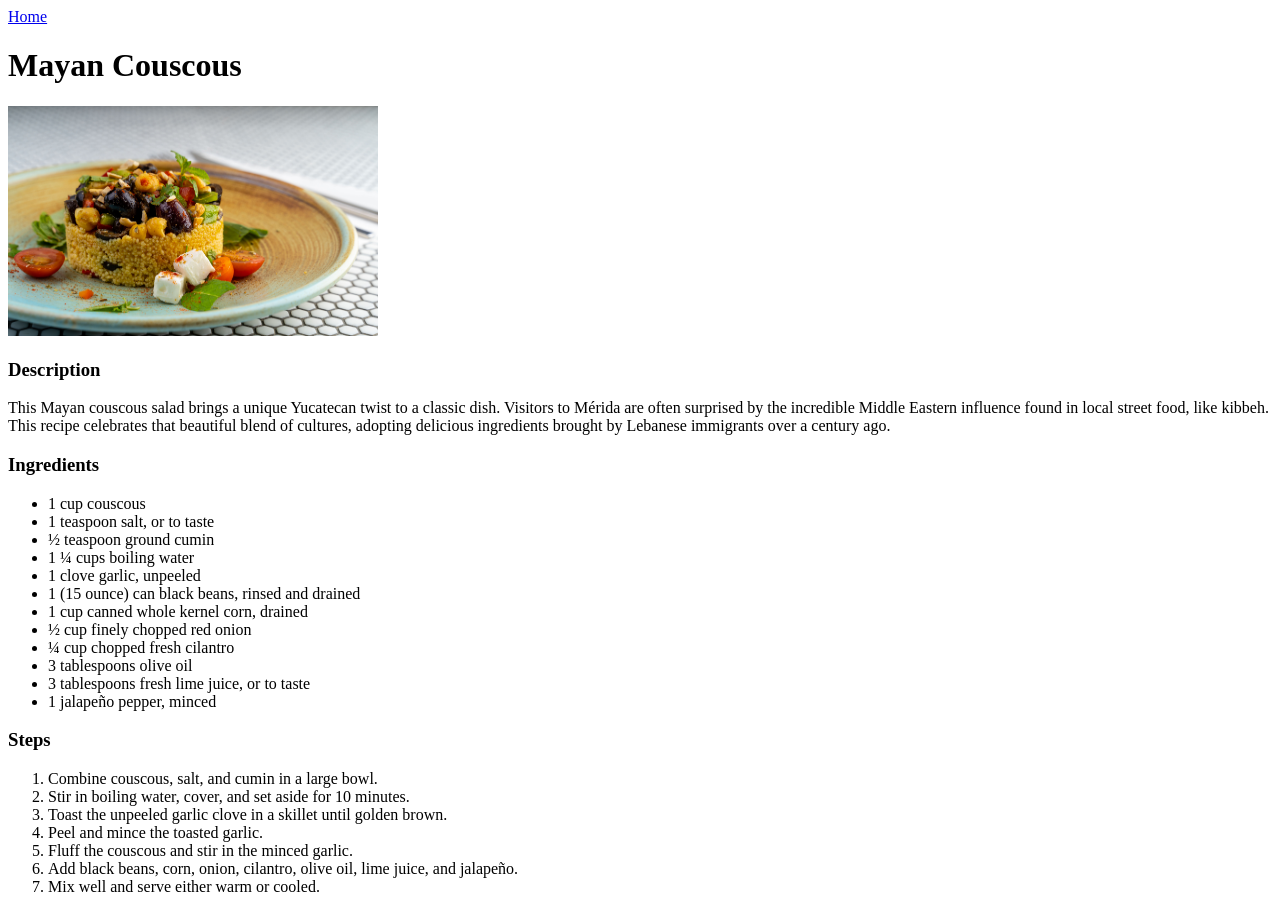
==== recipes/couscous.html @ 0b018c4d "Finish odin project recipes Create index page and recipes pages with the requirements of the project" ====
<!DOCTYPE html>
<html lang='en'>
  <head>
    <meta charset='UTF-8'/>
    <title>Mayan Couscous</title>
  </head>
  <body>
    <a href="../index.html">Home</a>
    <h1>Mayan Couscous</h1>
    <img src="../images/couscous.jpg" alt="Mayan cousous" height="230" width="370"> <!-- zie h et w in properties op pc -->
    <h3>Description</h3>
    <p>This Mayan couscous salad brings a unique Yucatecan twist to a classic dish. Visitors to Mérida are often surprised by the incredible Middle Eastern influence found in local street food, like kibbeh. This recipe celebrates that beautiful blend of cultures, adopting delicious ingredients brought by Lebanese immigrants over a century ago.</p>
    <h3>Ingredients</h3>
    <ul>
      <li>1 cup couscous</li>
      <li>1 teaspoon salt, or to taste</li>
      <li>½ teaspoon ground cumin</li>
      <li>1 ¼ cups boiling water</li>
      <li>1 clove garlic, unpeeled</li>
      <li>1 (15 ounce) can black beans, rinsed and drained</li>
      <li>1 cup canned whole kernel corn, drained</li>
      <li>½ cup finely chopped red onion</li>
      <li>¼ cup chopped fresh cilantro</li>
      <li>3 tablespoons olive oil</li>
      <li>3 tablespoons fresh lime juice, or to taste</li>
      <li>1 jalapeño pepper, minced</li>
    </ul>

    <h3>Steps</h3>
    <ol>
      <li>Combine couscous, salt, and cumin in a large bowl.</li>
      <li>Stir in boiling water, cover, and set aside for 10 minutes.</li>
      <li>Toast the unpeeled garlic clove in a skillet until golden brown.</li>
      <li>Peel and mince the toasted garlic.</li>
      <li>Fluff the couscous and stir in the minced garlic.</li>
      <li>Add black beans, corn, onion, cilantro, olive oil, lime juice, and jalapeño.</li>
      <li>Mix well and serve either warm or cooled.</li>
    </ol>
    
  </body>
</html>
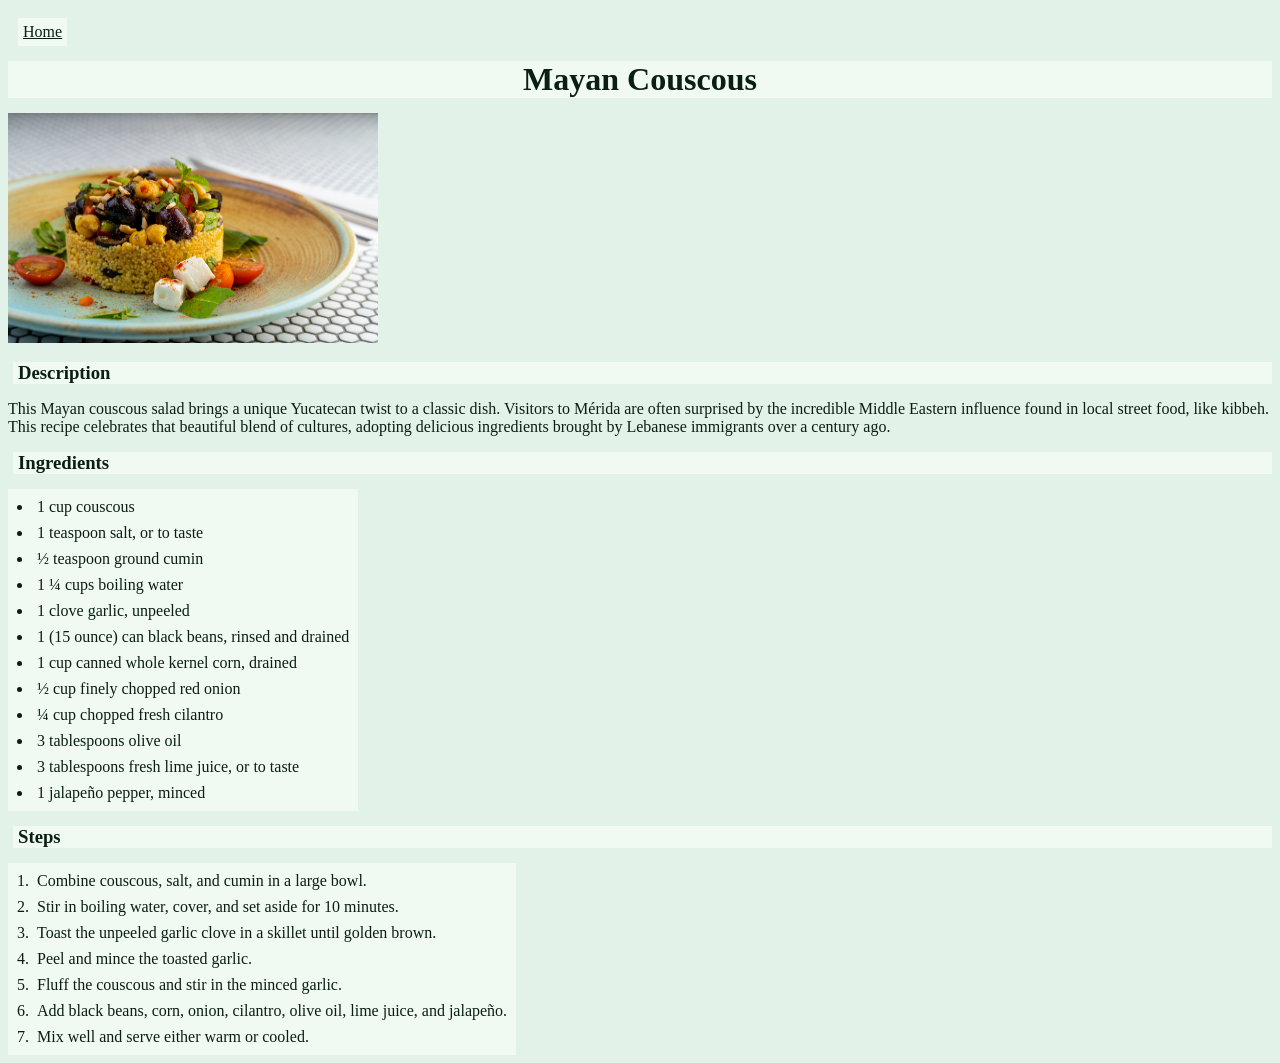
==== commit 397ae20f: "Add CSS styling After passing through the foundations of CSS, I revisited my Odin Recipes.  I learne" ====
--- a/recipes/couscous.html
+++ b/recipes/couscous.html
@@ -3,14 +3,15 @@
   <head>
     <meta charset='UTF-8'/>
     <title>Mayan Couscous</title>
+    <link rel="stylesheet" href="../style-page.css">
   </head>
   <body>
     <a href="../index.html">Home</a>
-    <h1>Mayan Couscous</h1>
+    <h1 class="title">Mayan Couscous</h1>
     <img src="../images/couscous.jpg" alt="Mayan cousous" height="230" width="370"> <!-- zie h et w in properties op pc -->
-    <h3>Description</h3>
+    <h3 class="title" id="heading">Description</h3>
     <p>This Mayan couscous salad brings a unique Yucatecan twist to a classic dish. Visitors to Mérida are often surprised by the incredible Middle Eastern influence found in local street food, like kibbeh. This recipe celebrates that beautiful blend of cultures, adopting delicious ingredients brought by Lebanese immigrants over a century ago.</p>
-    <h3>Ingredients</h3>
+    <h3 class="title" id="heading">Ingredients</h3>
     <ul>
       <li>1 cup couscous</li>
       <li>1 teaspoon salt, or to taste</li>
@@ -26,7 +27,7 @@
       <li>1 jalapeño pepper, minced</li>
     </ul>
 
-    <h3>Steps</h3>
+    <h3 class="title" id="heading">Steps</h3>
     <ol>
       <li>Combine couscous, salt, and cumin in a large bowl.</li>
       <li>Stir in boiling water, cover, and set aside for 10 minutes.</li>
--- a/style-page.css
+++ b/style-page.css
@@ -0,0 +1,47 @@
+body {
+  background: #E3F2E8;
+  font-family: "Times New Roman", Tahoma, Arial;
+  color: #0A1F10;
+}
+
+.title {
+  background: #F0FAF3;
+  text-align: center;
+  margin:15px auto;
+  box-sizing: border-box;
+  padding: 50;
+}
+
+img {
+  margin:0 auto;
+}
+
+#heading {
+  text-align: left;
+  margin-left: 5px;
+  padding-left:5px;
+}
+
+ul,ol {
+  margin: 20px;
+  background:#F0FAF3;
+  display:inline-block;
+  padding: 5px 5px 5px 25px;
+  margin: auto;
+  
+}
+li {
+  padding: 4px;
+}
+
+a {
+  color: #0A1F10;
+  display:inline-block;
+  padding:5px;
+  background:#F0FAF3;
+  margin:10px 0px 0px 10px;
+}
+
+a:hover {
+  color: #2D8B48;
+}
